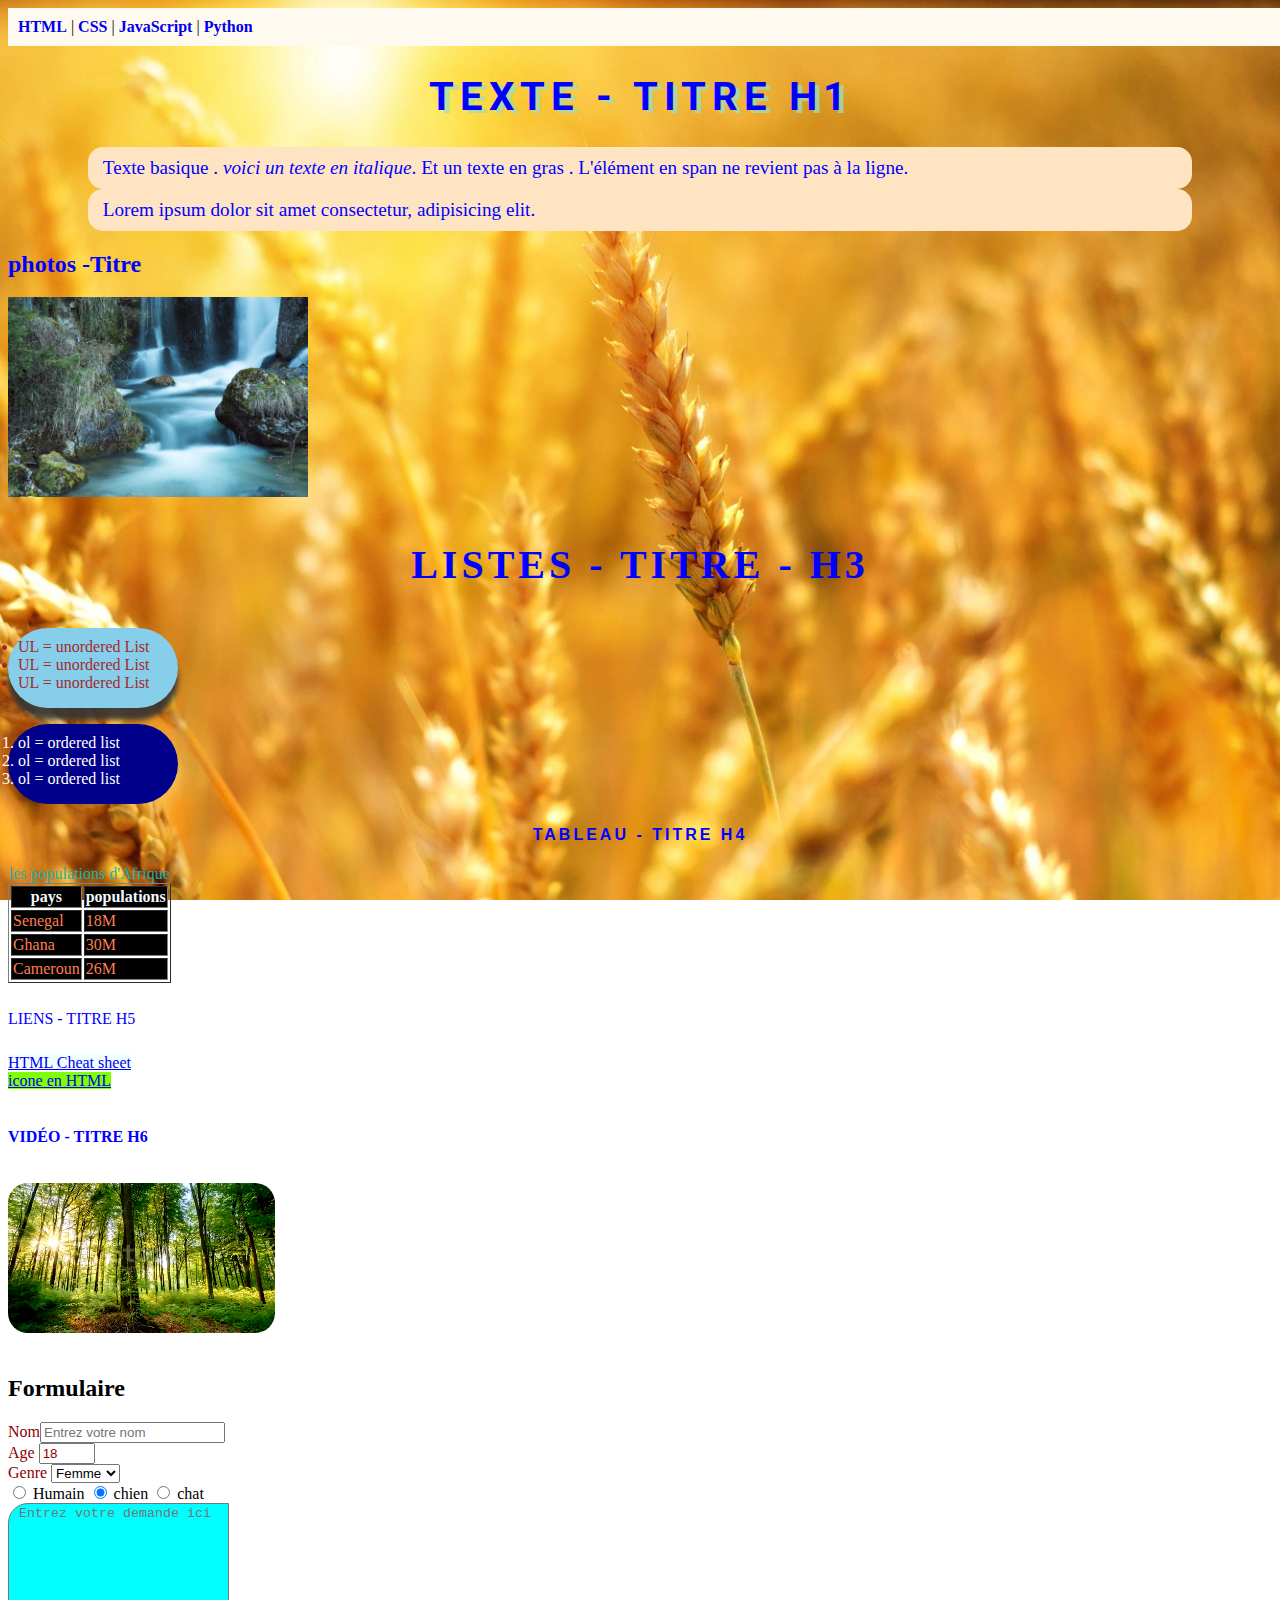
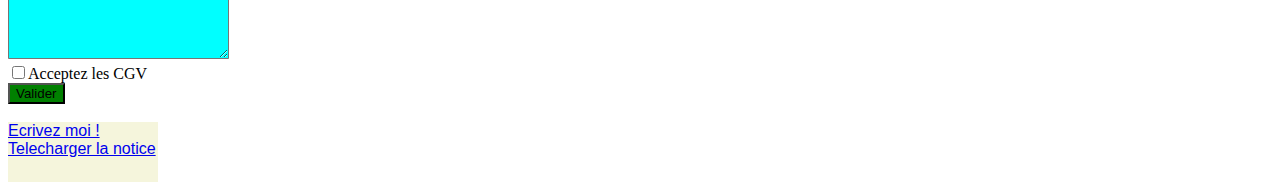
==== index.html @ ed3c0dfb "css-cours" ====
<!DOCTYPE html>
<html lang="fr">

<head>
    <meta charset="UTF-8">
    <meta http-equiv="X-UA-Compatible" content="IE=edge">
    <meta name="viewport" content="width=device-width,
	 initial-scale=1.0">
    <!-- le titre de la page -->
    <title>cours-html</title>
    <link rel="stylesheet" href="style.css">
    <!-- icone de l'onglet -->
    <link rel="stylesheet" href="logo-html.png">
</head>

<body>
    <nav>
        <a href="/html/">HTML</a> |
        <a href="/css/">CSS</a> |
        <a href="/js/">JavaScript</a> |
        <a href="/python/">Python</a>
    </nav>
        
    <header> 
        <h1 class="test">Texte - titre H1</h1>
        <p class="test">Texte basique . <em>voici un texte en italique</em>. <strong>
            Et un texte en gras
        </strong>. <span>L'élément en span ne revient pas à la ligne</span>. </p>
        <p class="test">Lorem ipsum dolor sit amet consectetur, adipisicing elit.</p>
    </header>
    <section>
        <div class="positioning">   
            <h2 class="test">photos -Titre </h2>
            <img src="photo-paysage.jpg" height="200" alt="image-paysage">
        </div>
        <div>     
            <h3 class="test">Listes - Titre - H3</h3>
            <UL id="cirle">
                <li>UL = unordered List</li>
                <li>UL = unordered List</li>
                <li>UL = unordered List</li>
            </UL>
            <ol id="rectangle">
                <li>ol = ordered list</li>
                <li>ol = ordered list</li>
                <li>ol = ordered list</li>
            </ol>
        </div>
        <div>      
            <h4 class="test">Tableau - Titre H4</h4>
            <table border="1" widht="200%">
                <!-- legende -->
                <caption id="title">les populations d'Afrique</caption>
                <!-- En-tete -->
                <thead>
                    <tr id="pp">
                        <th>pays</th>
                        <th>populations</th>
                    </tr>
                </thead>
               <!-- corps du tableau -->
               <tbody>
                   <tr>
                       <td class="pays">Senegal</td>
                       <td class="metre">18M</td>
                   </tr>
                   <tr>
                    <td class="pays">Ghana</td>
                    <td class="metre">30M</td>
                </tr>
                <tr>
                    <td class="pays">Cameroun</td>
                    <td class="metre">26M</td>
                </tr>
               </tbody>


            </table>
        </div>        
            <h5 class="test"> Liens - Titre  H5</h5>
            <a id="lien" href="https://htmlcheatsheet.com/"
            target="-blank">HTML Cheat sheet</a>
            <br>
            <a id="icone" href="https://www.toptal.com/designers/htmlarrows/symbols/" target="-blank">icone en HTML</a>
        </div>    
            <h6 class="test">vidéo - Titre H6</h6>
            <video id="vid" src="vidéo.mp4" height="150" autoplay loop muted></video>
        </div>
    </section>
    <br>
    <!-- formulaire -->
    <section>
        <h2>Formulaire</h2>
        <form action="/action.php" method="post"></form>
        <label id="name" for="name">Nom</label><input  id="name" type="text" placeholder="Entrez votre nom"><br>
        <label id="age" for="age">Age</label>
        <input id="age" type="number" min="0" max="99" step="1" value="18"><br>

        <!-- input select -->
        <label id="genre" for="gender">Genre</label>
        <select id="gender">
            <option value="homme">Homme</option>
            <option selected value="femme">Femme</option>
        </select><br>

        <!-- input radio-->
        <div >
            <input type="radio" name="type" id="human">
            <label for="human">Humain</label>


            <input type="radio" name="type" checked id="dog">
            <label for="human">chien</label>

            <input type="radio" name="type" id="cat">
            <label for="human">chat</label>
        </div>

        <textarea id="zone" cols="25" rows="10" placeholder=" Entrez votre demande ici"></textarea><br>

       <!-- input checkbox -->
       <label ></label><input type="checkbox" />Acceptez les CGV</label><br>
       <input id="valid" type="submit" value="Valider">
       <form>
    </section>
    <br>
    <!-- Mail & envoi de fichier -->
    <footer class="foot">
        <a href="mailto:mouridoulahi94@gmail.com">Ecrivez moi !</a>
        <br>
        <a href="notice.tex"
        download="nom-du-fichier">Telecharger la notice</a>
    </footer>
</body>

</html>
---- style.css ----
@import url('https://fonts.googleapis.com/css2?family=Roboto&display=swap');
*{
    margin: 0 px;
    padding: 0 px;
}
body{
    font-family: serif;
    background: url(./assets/img.jpg) no-repeat fixed center/cover;
    height: 100vh;
}
nav{
    background: floralwhite;
    padding: 10px;
    width: 100%;
}
nav a{
    text-decoration: none;
    font-size: medium;
    font-weight: bold;
    width: 150px;
    height: 40PX;
    right: 10px;
}
h1{
    text-transform: uppercase;
    letter-spacing: 6px;
    font-size: 2.5rem;
    /*color: brown;*/
    text-align: center;
    font-family: 'Roboto', sans-serif;
    text-shadow: 5px 3px 0px rgba(160, 221, 196, 0.726);

}
.test{
    color: blue;
}
p{
    color: aqua;
    font-size: larger;
    font-weight: 200;
    background: bisque;
    width: 85%;
    margin: 0 auto;
    padding: 10px 15px;
    border-radius: 15px;
}
h3{
    text-transform: uppercase;
    letter-spacing: 4px;
    font-size: 2.5rem;
    /*color: brown;*/
    text-align: center;
    font-family: Arial, Helvetica, sans-serif,
}
#cirle{
    color: brown;
    font-size: medium;
    font-weight: 200;
    background: skyblue;
    width: 150px;
    margin-top: 10px;
    padding: 10px;
    border-radius: 50px;
    height: 60px;
    box-shadow: 0 12px 5px rgba(51, 51, 51, 0.904)
}

#rectangle{
    color: white;
    font-size: medium;
    font-weight: 300;
    background-color: darkblue;
    width: 150px;
    margin-top: 10px;
    padding: 10px;
    border-radius: 50px;
    height: 60px;
    top: 10px;
    right: 100px;
}

h4{
    text-decoration: dotted;
    text-transform: uppercase;
    letter-spacing: 3px;
    text-align: center;
    color: darkred;
    font-family: sans-serif;
    font-size: medium;
}

#title{
    color: lightseagreen;
    font-size: medium;
}
#pp{
    color: aliceblue;
    background-color: black;
}
.pays{
    color: coral;
    background-color: black;
}
.metre{
    color: coral;
    background-color: black;
}

h5{
    text-transform: uppercase;
    font-size: medium;
    font-weight: 200;
    font-family: fantasy;
}
#lien{
    background-color: azure;
    font-size: medium;
}
#icone{
    background-color: chartreuse;
    font-size: medium;
}

h6{
    text-transform: uppercase;
    font-family: cursive;
    font-weight: 200px;
    font-size: medium;
}
#vid{
    border-radius: 20px;
}

#name{
    color: darkred;
}
#age{
    color: darkred;
}
#genre{
    color: darkred;
}
#zone{
    background-color: aqua;
    border-top-left-radius:  20px;
}
#valid{
    background-color: green;
}

.foot{
    background-color: beige;
    font-size: medium;
    font-family: 'Franklin Gothic Medium', 'Arial Narrow', Arial, sans-serif;
    width: 150px;
    height: 60px;
    right: 10px;
    text-decoration-color: darkgoldenrod;


}
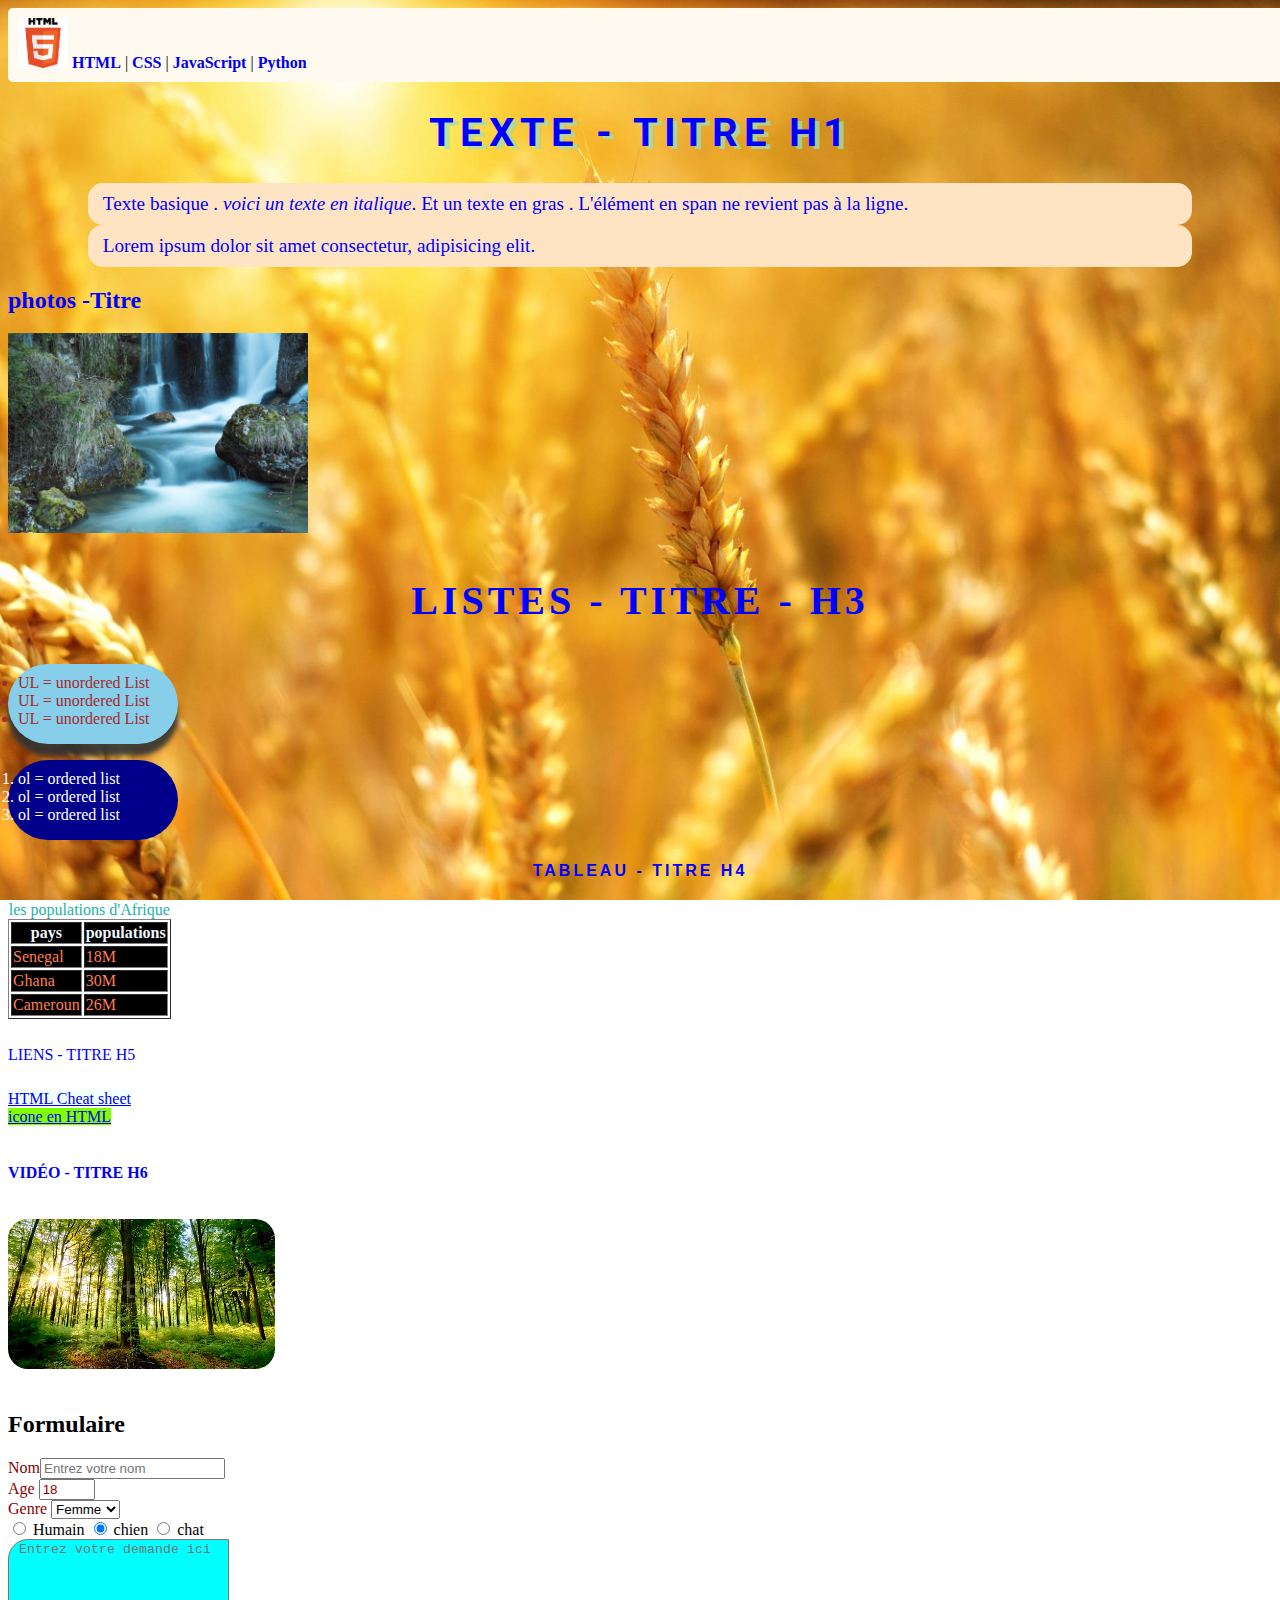
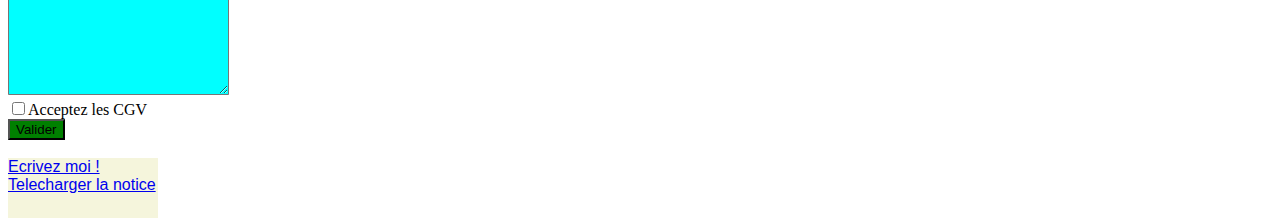
==== commit a409a4fa: "logo" ====
--- a/index.html
+++ b/index.html
@@ -15,6 +15,7 @@
 
 <body>
     <nav>
+        <img class="logo" src="logo-html.png" alt="">
         <a href="/html/">HTML</a> |
         <a href="/css/">CSS</a> |
         <a href="/js/">JavaScript</a> |
--- a/style.css
+++ b/style.css
@@ -13,6 +13,11 @@
     background: floralwhite;
     padding: 10px;
     width: 100%;
+    border-radius: 5px;
+}
+.logo{
+    width: 50px;
+    height: 50px;
 }
 nav a{
     text-decoration: none;
